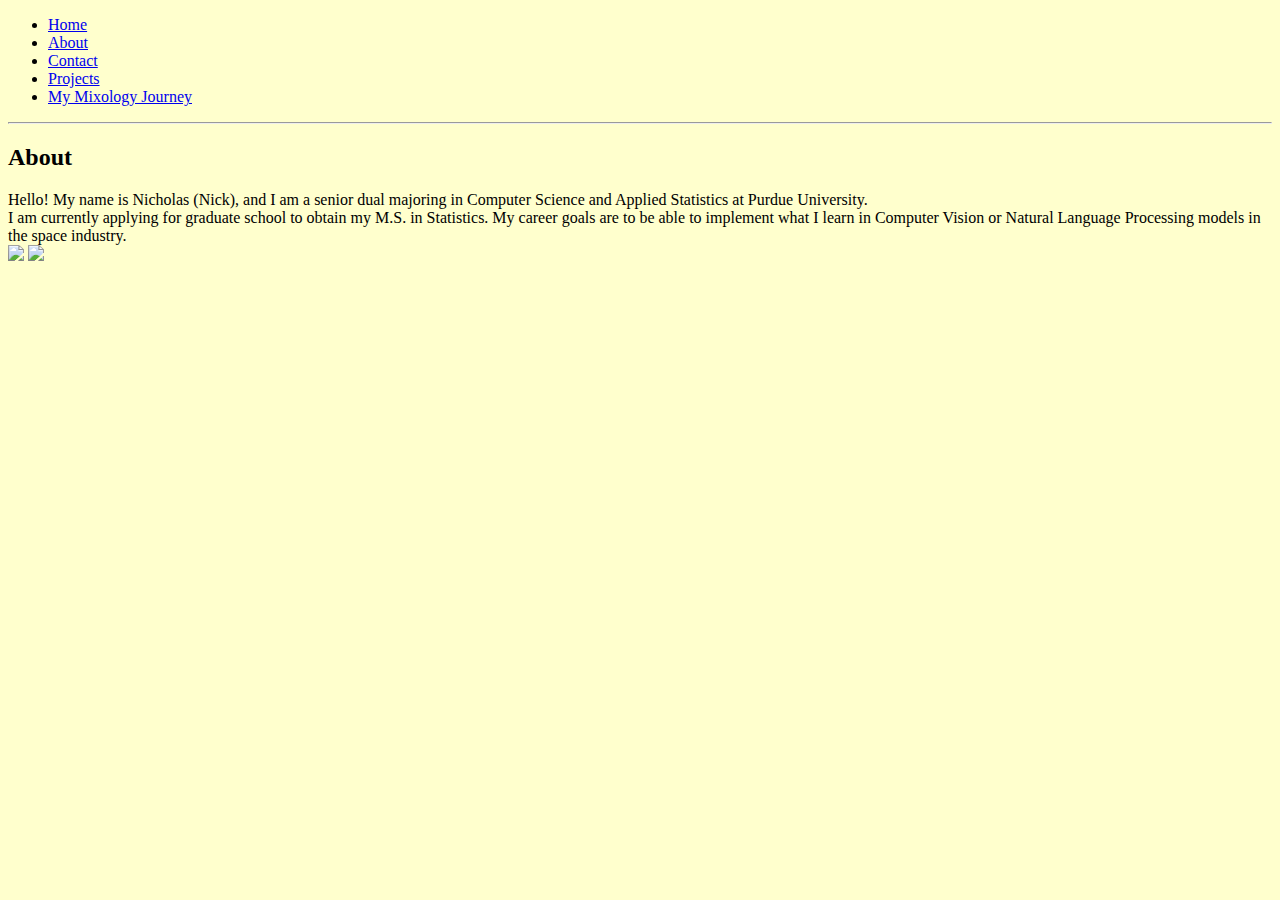
==== about/index.html @ f5dd434c "Gave about it's own folder and renamed about.html" ====
<!DOCTYPE html>
<html>
  <head>
    <title>World of Nicholas | About</title>
    <link rel="stylesheet" href="../styles.css">
  </head>
  <body>
    <header>
      <nav>
        <ul>
          <li><a href="index.html">Home</a></li>
          <li><a href="about.html">About</a></li>
          <li><a href="contact.html">Contact</a></li>
          <li><a href="projects.html">Projects</a></li>
          <li><a href="drinks.html">My Mixology Journey</a></li>
        </ul>
      </nav>
      <hr>
     <h2>About</h2>
    </header>
    <div>
      <div>
        Hello! My name is Nicholas (Nick), and I am a senior dual majoring in Computer Science and Applied Statistics at Purdue University.
      </div>
      <div>
        I am currently applying for graduate school to obtain my M.S. in Statistics. My career goals are to be able to implement what I learn in Computer Vision or Natural Language Processing models in the space industry.
      </div>
      <img src="../Images/image.jpg"  style="width:30vw">
      <img src="../Images/image2.jpg" style="width:30vw">
    </div>

  </body>

</html>
---- styles.css ----
head {
   title: "World of Nicholas";
}

body {
  background-color: #ffffcd;
}

h1 {
  color: #6a1213;
}

.container {
  display: flex;
  justify-content: space-between;
  align-items: flex-start;
  margin-bottom: 20px;
}

.drink_img {
  float:  right;
  width:  256px;
  height: 256px;
  border: 5px solid black;
}

.drink_recipe {
  float:left;
}

.drink_date {
  text-align: center;
  font-size: 0.95em;
  color: darkred;
  margin-top: 5px;
}
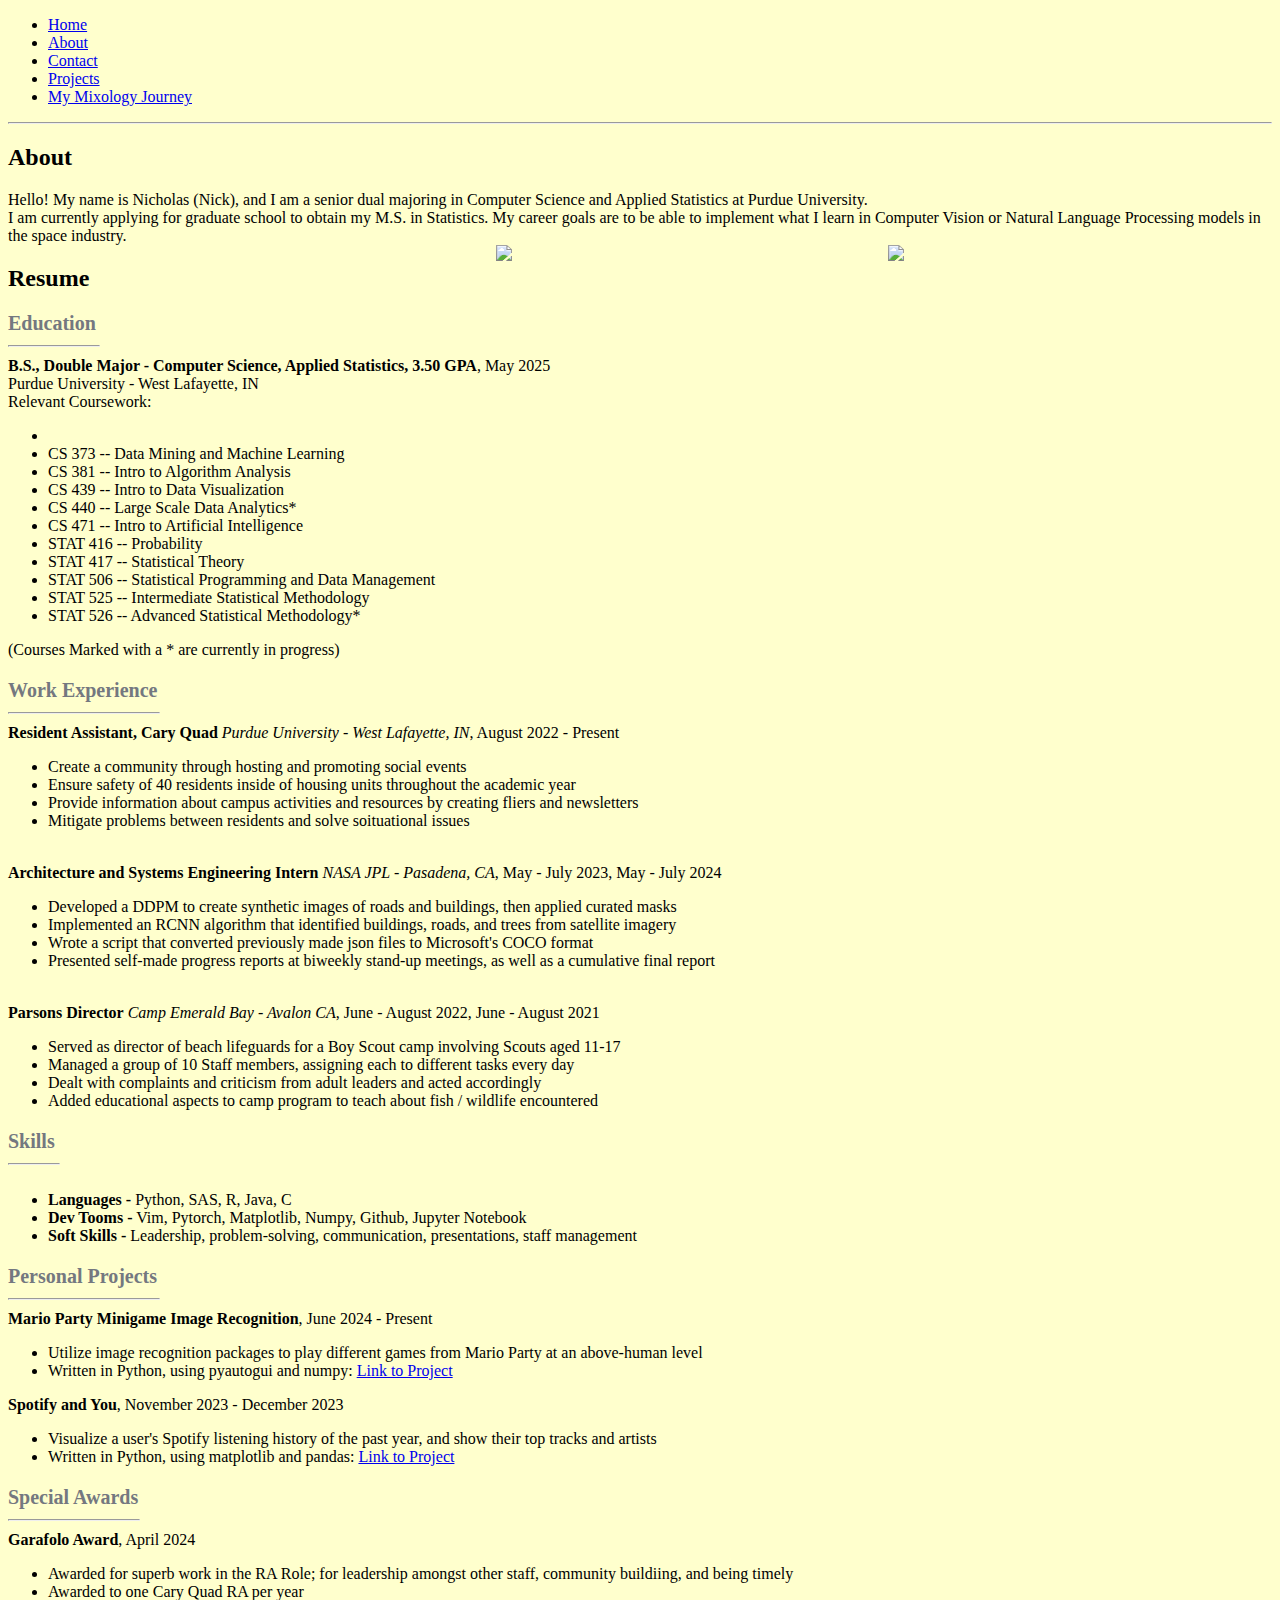
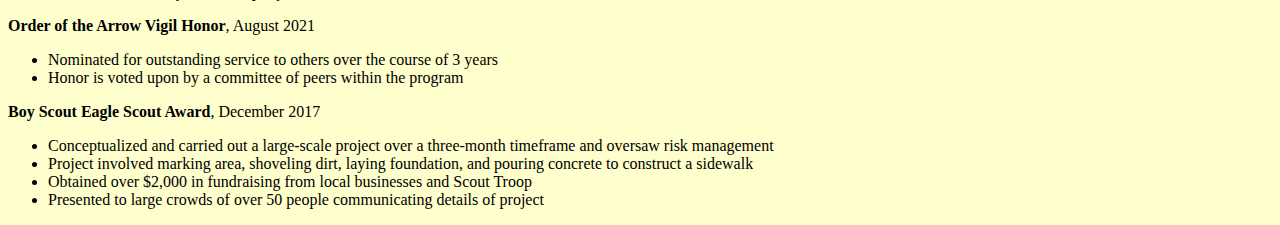
==== commit 9f77ef6e: "Added Resume on about page" ====
--- a/about/index.html
+++ b/about/index.html
@@ -3,16 +3,17 @@
   <head>
     <title>World of Nicholas | About</title>
     <link rel="stylesheet" href="../styles.css">
+    <link rel="icon" type="image/x-icon" href="../Images/icon.png">
   </head>
   <body>
     <header>
       <nav>
         <ul>
-          <li><a href="index.html">Home</a></li>
-          <li><a href="about.html">About</a></li>
-          <li><a href="contact.html">Contact</a></li>
-          <li><a href="projects.html">Projects</a></li>
-          <li><a href="drinks.html">My Mixology Journey</a></li>
+          <li><a href="../">Home</a></li>
+          <li><a href=".">About</a></li>
+          <li><a href="../contact">Contact</a></li>
+          <li><a href="../projects">Projects</a></li>
+          <li><a href="../drinks">My Mixology Journey</a></li>
         </ul>
       </nav>
       <hr>
@@ -25,10 +26,92 @@
       <div>
         I am currently applying for graduate school to obtain my M.S. in Statistics. My career goals are to be able to implement what I learn in Computer Vision or Natural Language Processing models in the space industry.
       </div>
-      <img src="../Images/image.jpg"  style="width:30vw">
-      <img src="../Images/image2.jpg" style="width:30vw">
+      <div class="about_imgs">
+        <img src="../Images/image.jpg"  style="width:30vw; margin-right: 8px">
+        <img src="../Images/image2.jpg" style="width:30vw">
+
+        <!-- <img src="../Images/image.jpg"> -->
+        <!-- <img src="../Images/image2.jpg"> -->
+      </div>
     </div>
+    <h2>Resume</h2>
+    <div class="resume">
+    <h3>Education</h3> <hr width=90px><br> 
+      <b>B.S., Double Major - Computer Science, Applied Statistics, 3.50 GPA</b>, May 2025<br>
+      Purdue University - West Lafayette, IN <br>
+      Relevant Coursework:<br>
+      <ul>
+        <li></li>
+        <li>CS 373   -- Data Mining and Machine Learning</li>
+        <li>CS 381   -- Intro to Algorithm Analysis</li>
+        <li>CS 439   -- Intro to Data Visualization</li>
+        <li>CS 440   -- Large Scale Data Analytics*</li>
+        <li>CS 471   -- Intro to Artificial Intelligence</li>
+        <li>STAT 416 -- Probability</li>
+        <li>STAT 417 -- Statistical Theory</li>
+        <li>STAT 506 -- Statistical Programming and Data Management</li>
+        <li>STAT 525 -- Intermediate Statistical Methodology</li>
+        <li>STAT 526 -- Advanced Statistical Methodology*</li>
+      </ul> (Courses Marked with a * are currently in progress)
+    <h3>Work Experience</h3> <hr width=150px><br>
+    <!-- Maybe make this its own class? Idk -->
+      <b>Resident Assistant, Cary Quad</b> <i>Purdue University - West Lafayette, IN</i>, August 2022 - Present<br>
+      <ul>
+        <li>Create a community through hosting and promoting social events</li>
+        <li>Ensure safety of 40 residents inside of housing units throughout the academic year</li>
+        <li>Provide information about campus activities and resources by creating fliers and newsletters</li>
+        <li>Mitigate problems between residents and solve soituational issues</li>
+      </ul><br>
+      <b>Architecture and Systems Engineering Intern</b> <i>NASA JPL - Pasadena, CA</i>, May - July 2023, May - July 2024<br>
+      <ul>
+        <li>Developed a DDPM to create synthetic images of roads and buildings, then applied curated masks</li>
+        <li>Implemented an RCNN algorithm that identified buildings, roads, and trees from satellite imagery</li>
+        <li>Wrote a script that converted previously made json files to Microsoft's COCO format</li>
+        <li>Presented self-made progress reports at biweekly stand-up meetings, as well as a cumulative final report</li>
+      </ul><br>
+      <b>Parsons Director</b> <i>Camp Emerald Bay - Avalon CA</i>, June - August 2022, June - August 2021<br>
+      <ul>
+        <li>Served as director of beach lifeguards for a Boy Scout camp involving Scouts aged 11-17</li>
+        <li>Managed a group of 10 Staff members, assigning each to different tasks every day</li>
+        <li>Dealt with complaints and criticism from adult leaders and acted accordingly</li>
+        <li>Added educational aspects to camp program to teach about fish / wildlife encountered</li>
+      </ul>
+    <h3>Skills</h3> <hr width=50px><br>
+      <ul>
+        <li><b>Languages -</b> Python, SAS, R, Java, C</li>
+        <li><b>Dev Tooms -</b> Vim, Pytorch, Matplotlib, Numpy, Github, Jupyter Notebook</li>
+        <li><b>Soft Skills -</b> Leadership, problem-solving, communication, presentations, staff management</li>
+      </ul>
+    <h3>Personal Projects</h3> <hr width=150px><br>
+      <b>Mario Party Minigame Image Recognition</b>, June 2024 - Present<br>
+      <ul>
+        <li>Utilize image recognition packages to play different games from Mario Party at an above-human level</li>
+        <li>Written in Python, using pyautogui and numpy: <a href="https://github.com/nschiermeier/minigame-image-recognition">Link to Project</a></li> <!--MAYBE I link to the website page with the project (scream emoji) -->
+      </ul>
+      <b>Spotify and You</b>, November 2023 - December 2023
+      <ul>
+        <li>Visualize a user's Spotify listening history of the past year, and show their top tracks and artists</li>
+        <li>Written in Python, using matplotlib and pandas: <a href="https://github.com/nschiermeier/SpotifyAndYou">Link to Project</a></li> <!-- same comment as before -->
+      </ul>
+    <h3>Special Awards</h3> <hr width=130px><br>
+      <b>Garafolo Award</b>, April 2024
+      <ul>
+        <li>Awarded for superb work in the RA Role; for leadership amongst other staff, community buildiing, and being timely</li>
+        <li>Awarded to one Cary Quad RA per year</li>
+      </ul>
+      <b>Order of the Arrow Vigil Honor</b>, August 2021
+      <ul>
+        <li>Nominated for outstanding service to others over the course of 3 years</li>
+        <li>Honor is voted upon by a committee of peers within the program</li>
+      </ul>
+      <b>Boy Scout Eagle Scout Award</b>, December 2017
+      <ul>
+        <li>Conceptualized and carried out a large-scale project over a three-month timeframe and oversaw risk management</li>
+        <li>Project involved marking area, shoveling dirt, laying foundation, and pouring concrete to construct a sidewalk</li>
+        <li>Obtained over $2,000 in fundraising from local businesses and Scout Troop</li>
+        <li>Presented to large crowds of over 50 people communicating details of project</li>
 
+    </div>
   </body>
 
 </html>
--- a/styles.css
+++ b/styles.css
@@ -1,5 +1,6 @@
 head {
    title: "World of Nicholas";
+   link rel="icon" type="image/x-icon" href="/Images/icon.png"
 }
 
 body {
@@ -9,7 +10,7 @@
 h1 {
   color: #6a1213;
 }
-
+/* Styling for the drinks page, but maybe this could be made into its own .css!*/
 .container {
   display: flex;
   justify-content: space-between;
@@ -25,7 +26,7 @@
 }
 
 .drink_recipe {
-  float:left;
+  float: left;
 }
 
 .drink_date {
@@ -34,3 +35,28 @@
   color: darkred;
   margin-top: 5px;
 }
+
+.contact_info {
+  float: left;
+  font-size: 1.3em;
+  color: blue;
+}
+
+/* Styling for the about page */
+.about_imgs {
+  display: flex;
+  float: right;
+}
+
+.resume h3 {
+  color: #747880;
+  margin-bottom: 4px;
+  font-size: 1.25em;
+  
+}
+
+.resume hr {
+  display: flex;
+  float: left;
+  margin-top: 6px;
+}
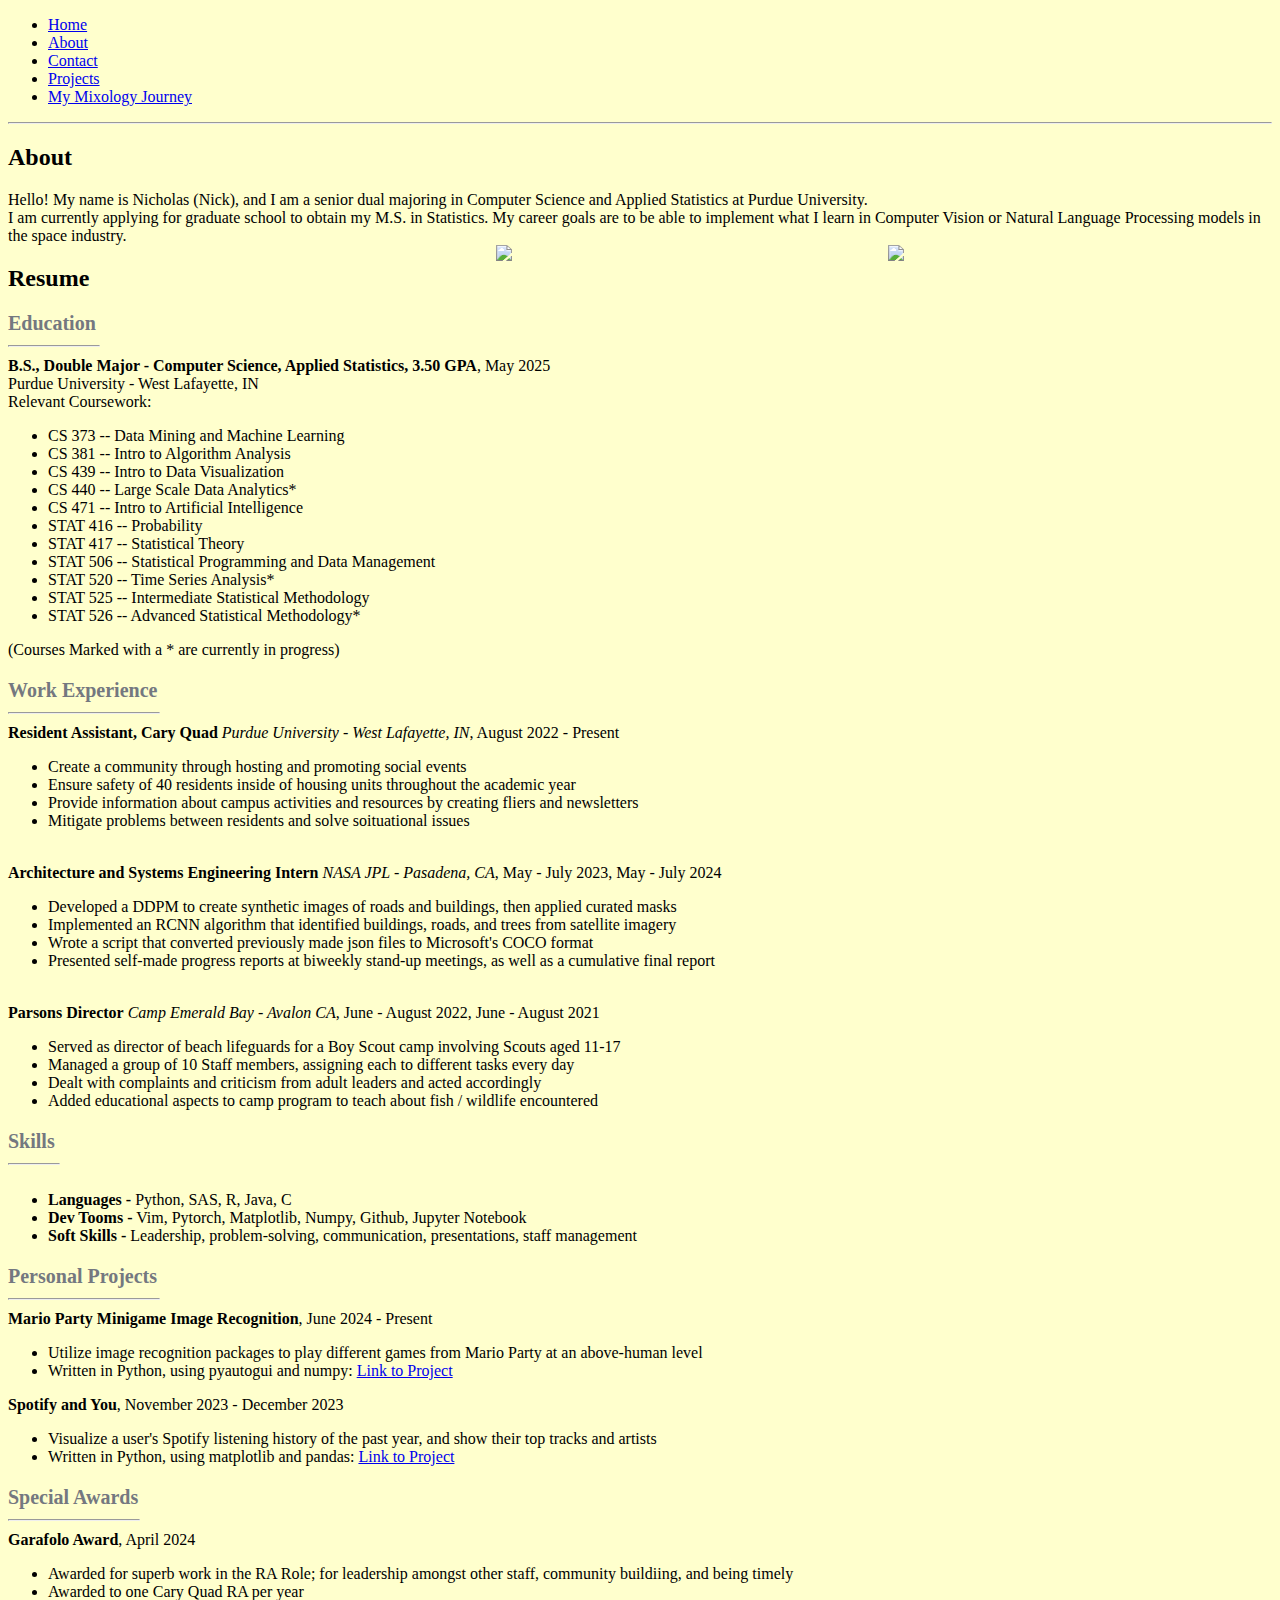
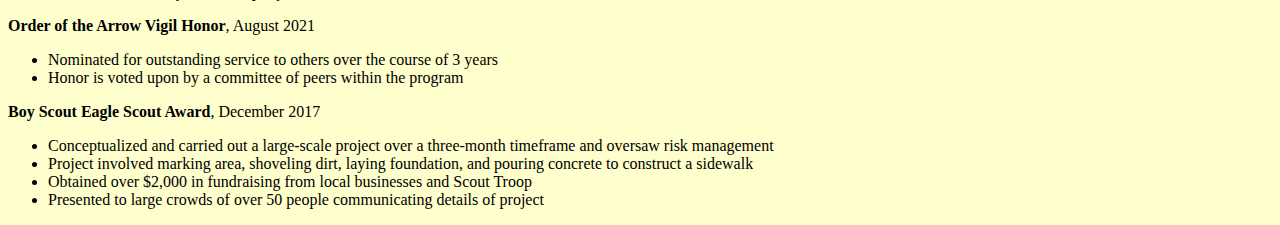
==== commit a5b49c04: "Added a lot to the project page" ====
--- a/about/index.html
+++ b/about/index.html
@@ -41,7 +41,6 @@
       Purdue University - West Lafayette, IN <br>
       Relevant Coursework:<br>
       <ul>
-        <li></li>
         <li>CS 373   -- Data Mining and Machine Learning</li>
         <li>CS 381   -- Intro to Algorithm Analysis</li>
         <li>CS 439   -- Intro to Data Visualization</li>
@@ -50,6 +49,7 @@
         <li>STAT 416 -- Probability</li>
         <li>STAT 417 -- Statistical Theory</li>
         <li>STAT 506 -- Statistical Programming and Data Management</li>
+        <li>STAT 520 -- Time Series Analysis*</li>
         <li>STAT 525 -- Intermediate Statistical Methodology</li>
         <li>STAT 526 -- Advanced Statistical Methodology*</li>
       </ul> (Courses Marked with a * are currently in progress)
@@ -86,12 +86,12 @@
       <b>Mario Party Minigame Image Recognition</b>, June 2024 - Present<br>
       <ul>
         <li>Utilize image recognition packages to play different games from Mario Party at an above-human level</li>
-        <li>Written in Python, using pyautogui and numpy: <a href="https://github.com/nschiermeier/minigame-image-recognition">Link to Project</a></li> <!--MAYBE I link to the website page with the project (scream emoji) -->
+        <li>Written in Python, using pyautogui and numpy: <a href="../projects/minigames">Link to Project</a></li> <!--MAYBE I link to the website page with the project (scream emoji) -->
       </ul>
       <b>Spotify and You</b>, November 2023 - December 2023
       <ul>
         <li>Visualize a user's Spotify listening history of the past year, and show their top tracks and artists</li>
-        <li>Written in Python, using matplotlib and pandas: <a href="https://github.com/nschiermeier/SpotifyAndYou">Link to Project</a></li> <!-- same comment as before -->
+        <li>Written in Python, using matplotlib and pandas: <a href="../projects/spotifyvis">Link to Project</a></li> <!-- same comment as before -->
       </ul>
     <h3>Special Awards</h3> <hr width=130px><br>
       <b>Garafolo Award</b>, April 2024
--- a/styles.css
+++ b/styles.css
@@ -5,6 +5,7 @@
 
 body {
   background-color: #ffffcd;
+  
 }
 
 h1 {
@@ -60,3 +61,37 @@
   float: left;
   margin-top: 6px;
 }
+
+/* Styling for the projects page */
+
+.project h3 {
+  display: flex;
+  color: #4455aa;
+  font-size: 1.3em;
+}
+
+.project h2 {
+  display: flex;
+  color: #4455dd;
+  font-size: 1.5em;
+}
+
+.proj_container {
+  display: flex;
+}
+
+.proj_desc {
+  display: flex;
+  float: left;
+  font-size: 1.15em;
+  word-wrap: wrap;
+  margin: 10px;
+  width: 700px;
+}
+
+.proj_gif {
+  float: left;
+  margin: 15px;
+  display: flex;
+  min-width: 150px;
+}
